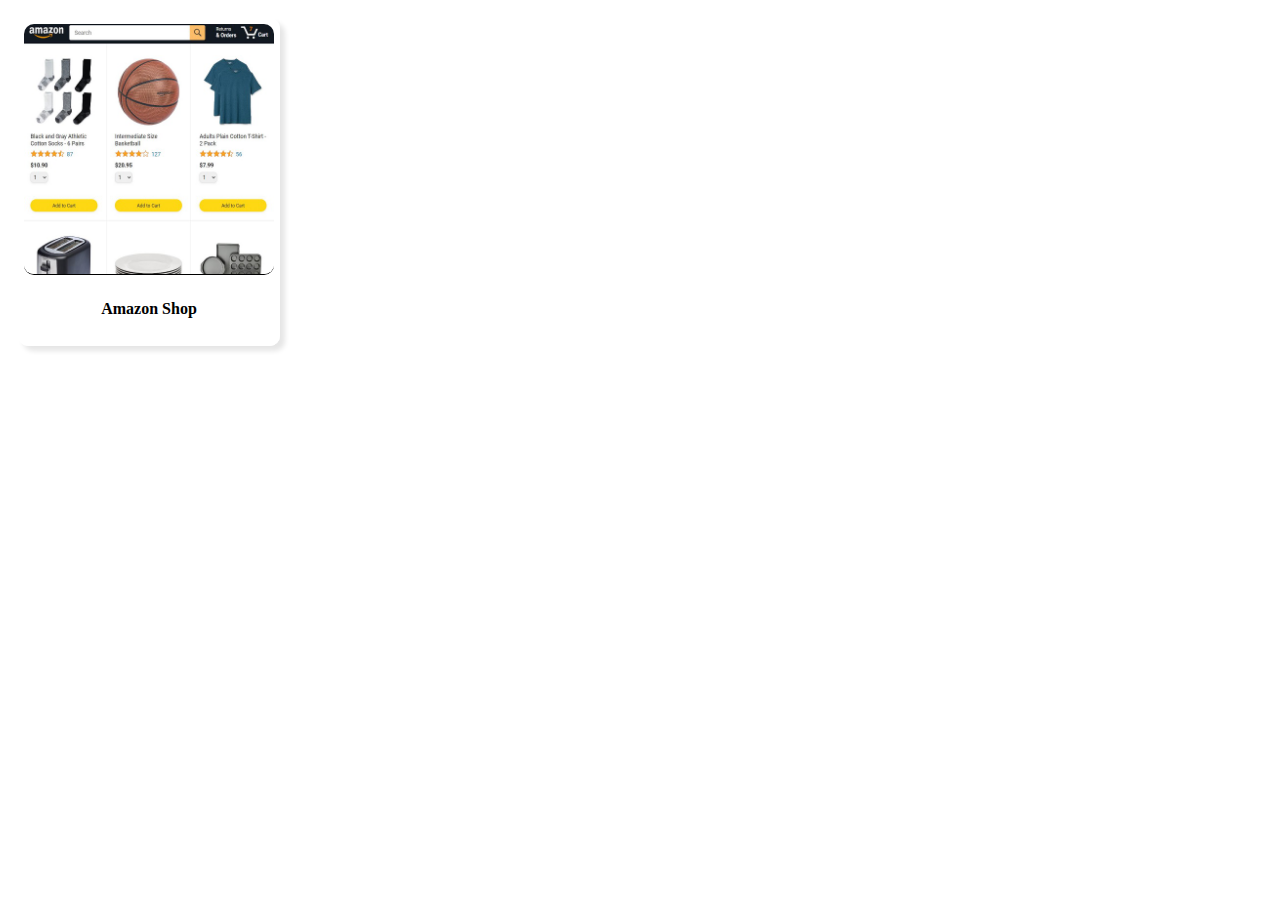
==== Project.html @ 3d936a7e "Version 2" ====
<!DOCTYPE html>
<html lang="en">
  <head>
    <link rel="stylesheet" href="css/webProject.css">
  </head>
  <body>
    <div class="card-div">
      
    </div>
    <script type="module" src="script/webProject.js"></script>
  </body>

</html>
---- css/webProject.css ----
.card {
  border: 1px solid white;
  border-radius: 10px;
  box-shadow: 5px 5px 5px hsla(0, 0%, 0%, 0.1);
  padding: 5px;
  margin: 10px;
  text-align: center;
  max-width: 250px;
  display: inline-block;

}

.card .card-image {
  max-width: 100%;
  height: auto;
  border-radius: 10px;
  border-bottom: 1px solid black;
}
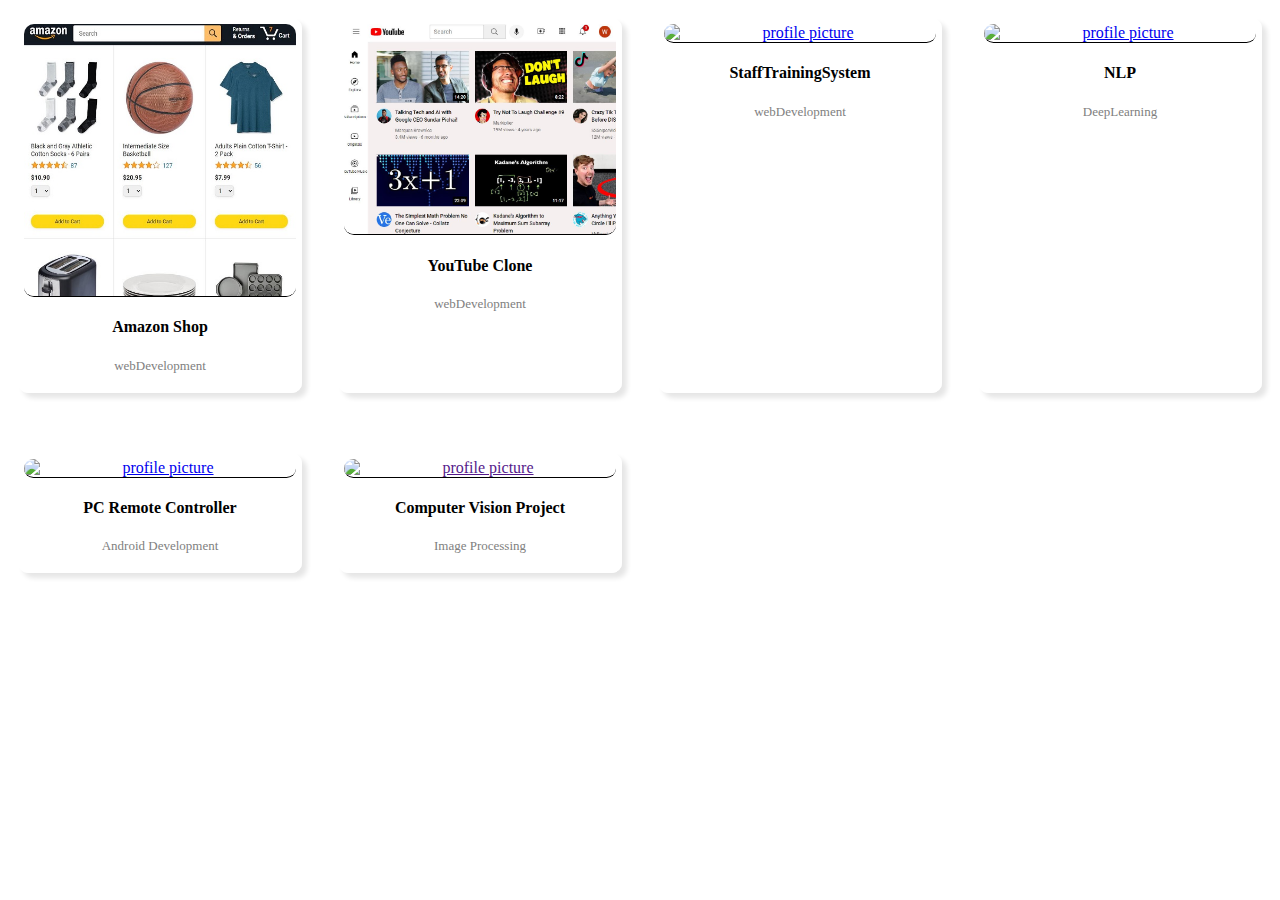
==== commit 240c0a7b: "add icon" ====
--- a/Project.html
+++ b/Project.html
@@ -1,13 +1,14 @@
 <!DOCTYPE html>
 <html lang="en">
   <head>
-    <link rel="stylesheet" href="css/webProject.css">
+    <link rel="stylesheet" href="css/Project.css">
   </head>
   <body>
+    
     <div class="card-div">
       
     </div>
-    <script type="module" src="script/webProject.js"></script>
+    <script type="module" src="script/Project.js"></script>
   </body>
 
 </html>--- a/css/Project.css
+++ b/css/Project.css
@@ -0,0 +1,51 @@
+
+
+
+
+.card-div{
+  display: grid;
+  grid-template-columns: 1fr 1fr 1fr;
+  column-gap: 16px;
+  row-gap: 40px;
+  /*margin-top: 50px;*/
+}
+
+@media (max-width: 750px){
+  .card-div{
+    grid-template-columns: 1fr 1fr;
+  }
+}
+@media (min-width: 1000px){
+  .card-div{
+    grid-template-columns: 1fr 1fr 1fr 1fr;
+  }
+}
+
+@media (min-width: 751px) and (max-width: 999px){
+  .card-div{
+    grid-template-columns: 1fr 1fr 1fr;
+  }
+}
+.card {
+  border: 1px solid white;
+  border-radius: 10px;
+  box-shadow: 5px 5px 5px hsla(0, 0%, 0%, 0.1);
+  padding: 5px;
+  margin: 10px;
+  text-align: center;
+  max-width: 300px;
+  /*display: inline-block;*/
+}
+
+.card .card-image {
+  width: 100%;
+  /*height: 250px;*/
+  border-radius: 10px;
+  border-bottom: 1px solid black;
+  display: block;
+}
+
+.card-category{
+  color: gray;
+  font-size: small;
+}
